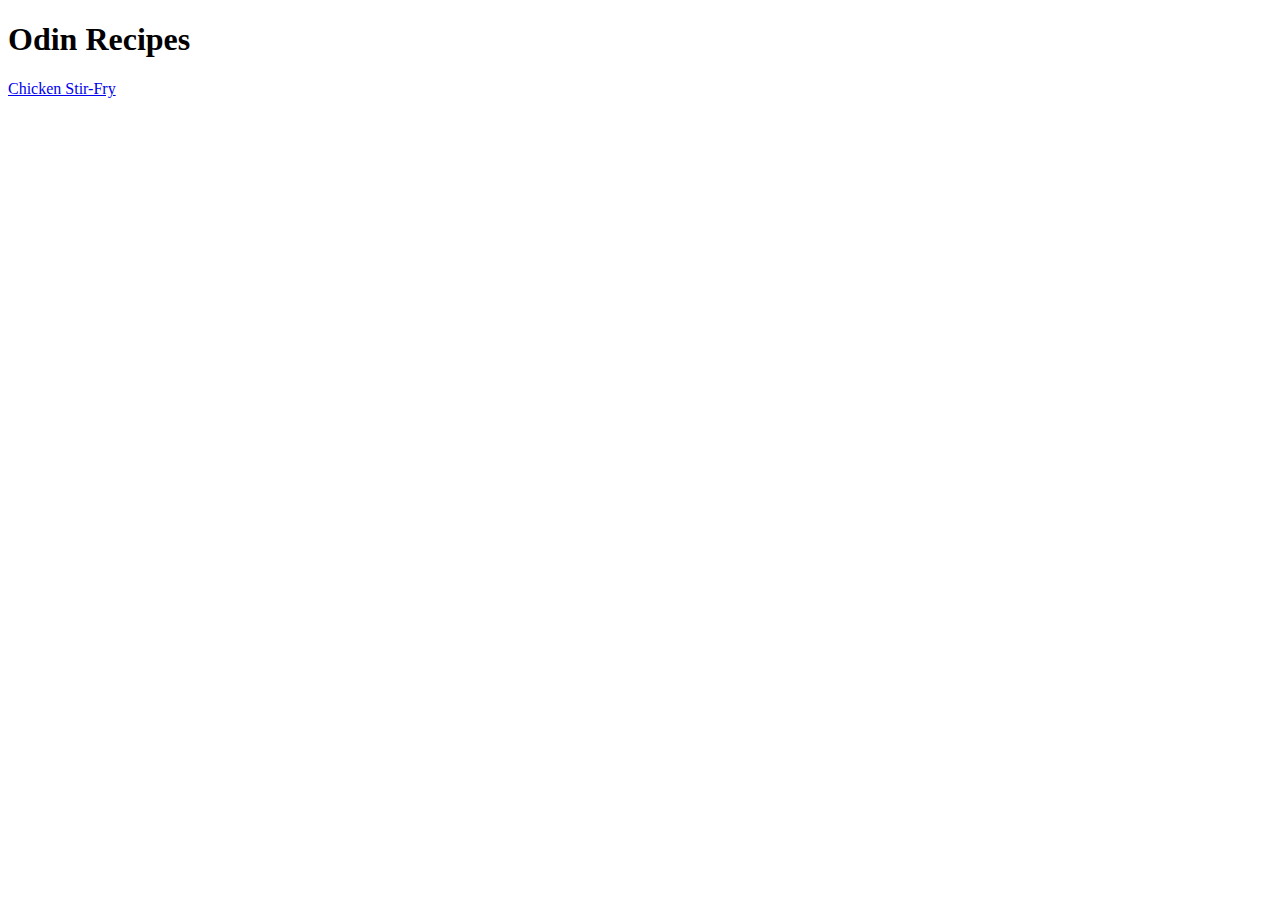
==== index.html @ b9993b32 "Make index.html and first hyperlinked recipe page" ====
<!DOCTYPE html>
  <html lang="en">
    <head>
      <meta charset="utf-8">
      <title>Odin Recipes</title>
    </head>

    <body>
      <h1>Odin Recipes</h1>
      <a href="recipes/chicken-stir-fry.html">Chicken Stir-Fry</a>
    </body>
  </html>
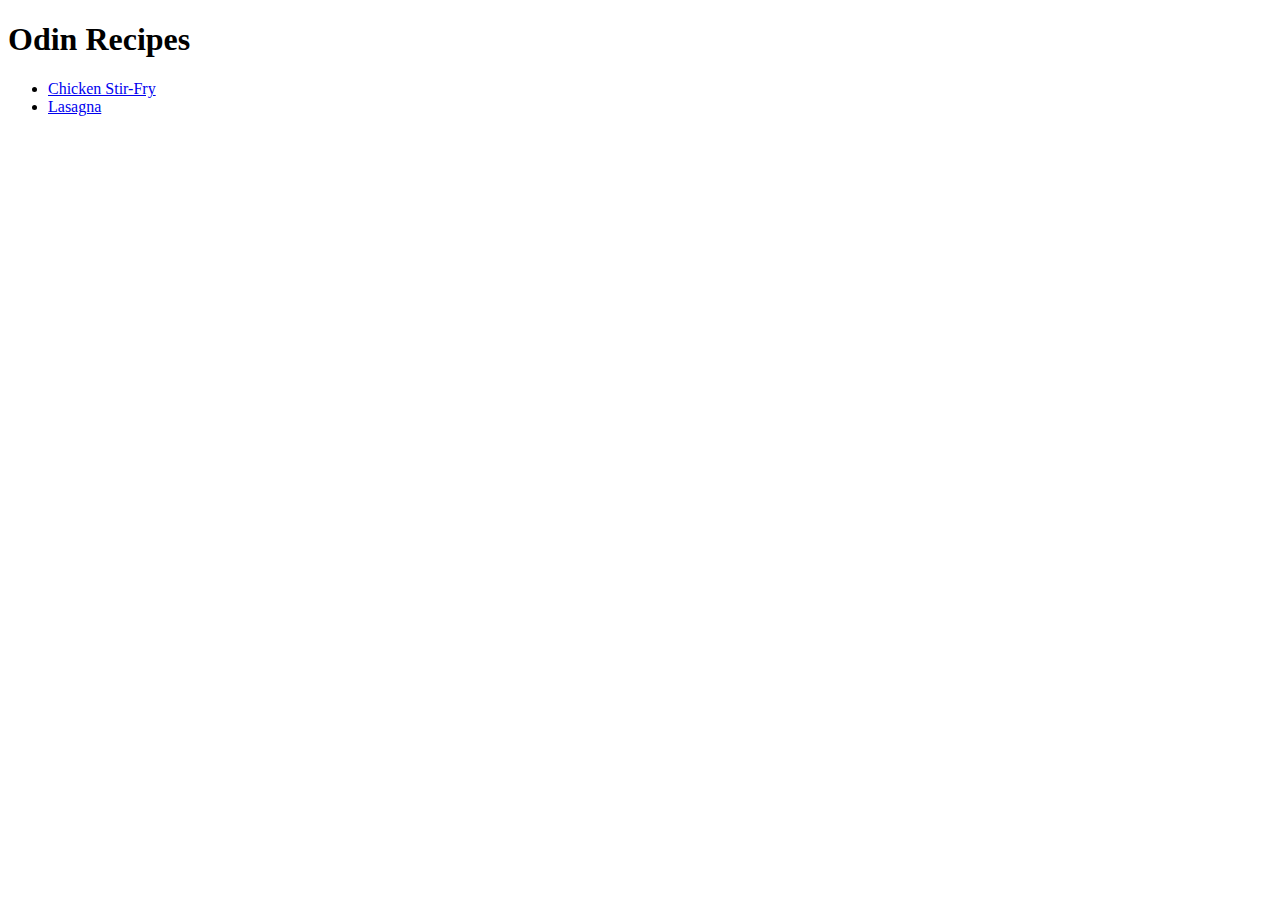
==== commit ec7a0dbd: "Corrects mistakes and adds wedpage for lasagna" ====
--- a/index.html
+++ b/index.html
@@ -7,6 +7,8 @@
 
     <body>
       <h1>Odin Recipes</h1>
-      <a href="recipes/chicken-stir-fry.html">Chicken Stir-Fry</a>
+      <ul>
+        <li><a href="recipes/chicken-stir-fry.html">Chicken Stir-Fry</a></li>
+        <li><a href="recipes/lasagna.html">Lasagna</a></li>
     </body>
   </html>
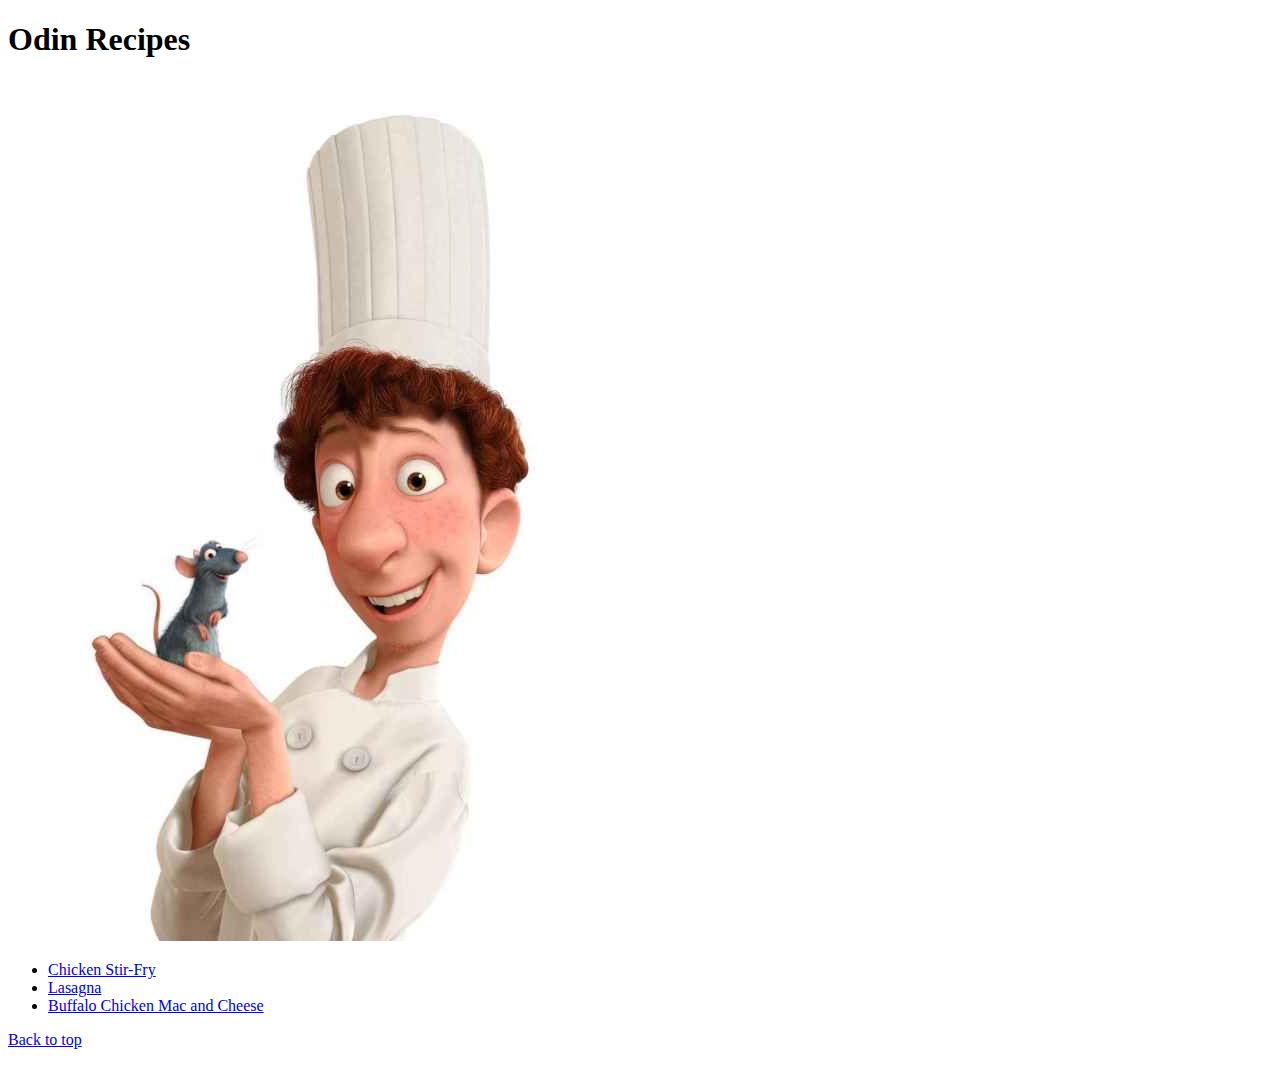
==== commit 94ed4aa7: "Adds additional webpage. Adds navigation links" ====
--- a/index.html
+++ b/index.html
@@ -7,8 +7,12 @@
 
     <body>
       <h1>Odin Recipes</h1>
+      <img src="images/ratatouille.jpg" alt="Ratatouille">
       <ul>
         <li><a href="recipes/chicken-stir-fry.html">Chicken Stir-Fry</a></li>
         <li><a href="recipes/lasagna.html">Lasagna</a></li>
+        <li><a href="recipes/buffalo-chicken-mac-and-cheese.html">Buffalo Chicken Mac and Cheese</a></li>
+      </ul>
+      <p><a href="index.html">Back to top</a></p>
     </body>
   </html>
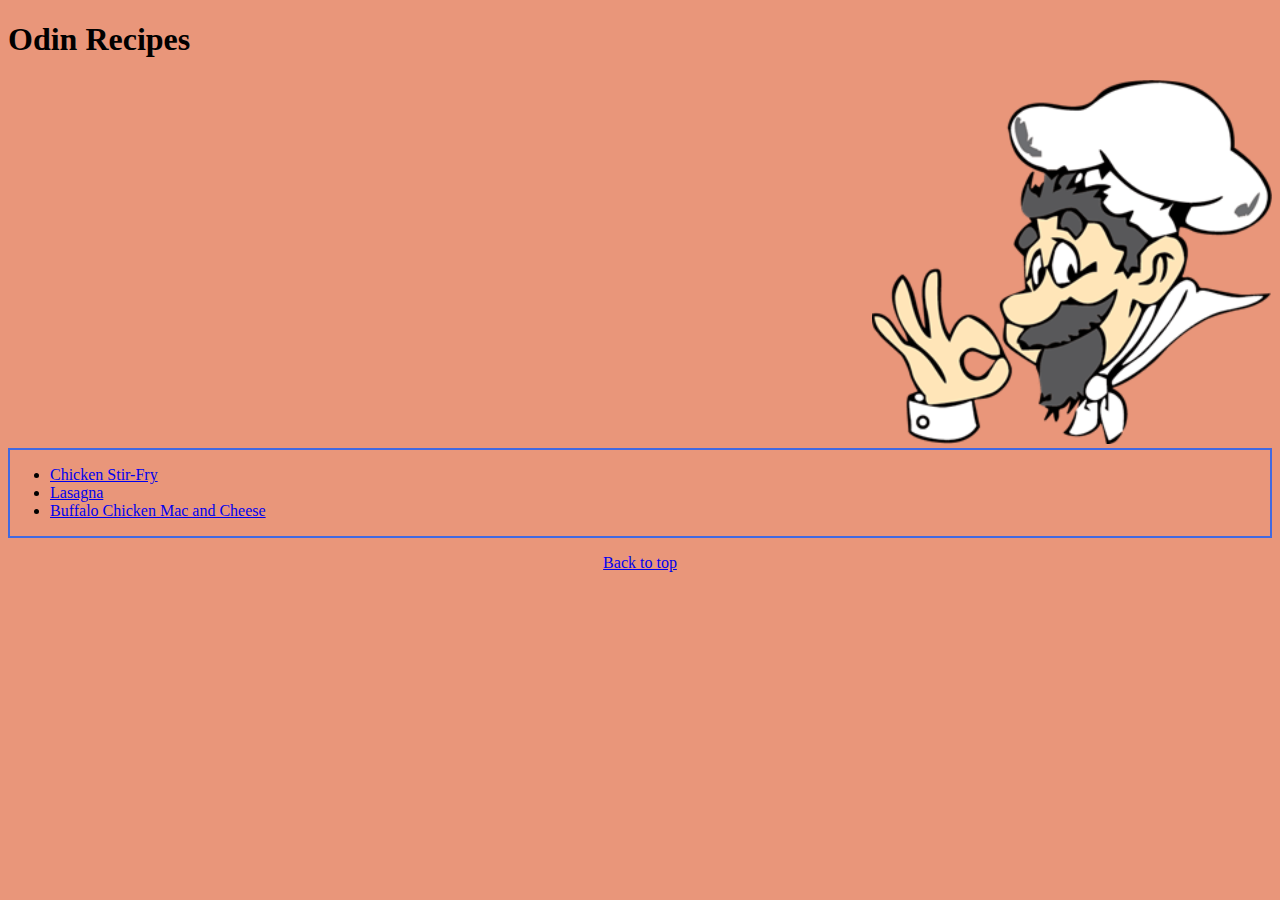
==== commit 6dcb87a4: "Adds CSS to index.html" ====
--- a/index.html
+++ b/index.html
@@ -2,17 +2,23 @@
   <html lang="en">
     <head>
       <meta charset="utf-8">
+      <meta name="viewport" content="width=device-width, initial-scale=1.0">
       <title>Odin Recipes</title>
+      <link rel="stylesheet" href="./style.css"
     </head>
 
     <body>
-      <h1>Odin Recipes</h1>
-      <img src="images/ratatouille.jpg" alt="Ratatouille">
-      <ul>
-        <li><a href="recipes/chicken-stir-fry.html">Chicken Stir-Fry</a></li>
-        <li><a href="recipes/lasagna.html">Lasagna</a></li>
-        <li><a href="recipes/buffalo-chicken-mac-and-cheese.html">Buffalo Chicken Mac and Cheese</a></li>
-      </ul>
-      <p><a href="index.html">Back to top</a></p>
+      <h1 class="main-header">Odin Recipes</h1>
+      <div class="chef">
+        <img src="images/chef.png" alt="Chef Remy">
+      </div>
+      <div class="list">
+        <ul>
+          <li class="recipe"><a href="recipes/chicken-stir-fry.html">Chicken Stir-Fry</a></li>
+          <li class="recipe"><a href="recipes/lasagna.html">Lasagna</a></li>
+          <li class="recipe"><a href="recipes/buffalo-chicken-mac-and-cheese.html">Buffalo Chicken Mac and Cheese</a></li>
+        </ul>
+      </div>
+      <p class="back"><a href="index.html">Back to top</a></p>
     </body>
   </html>
--- a/style.css
+++ b/style.css
@@ -0,0 +1,19 @@
+body {
+  background-color: darksalmon;
+}
+img {
+  width: 400px;
+  height: auto;
+}
+.chef {
+  text-align: right;
+}
+.list {
+  border: 2px solid royalblue
+}
+.back {
+  text-align: center;
+}
+.main-header {
+  
+}
